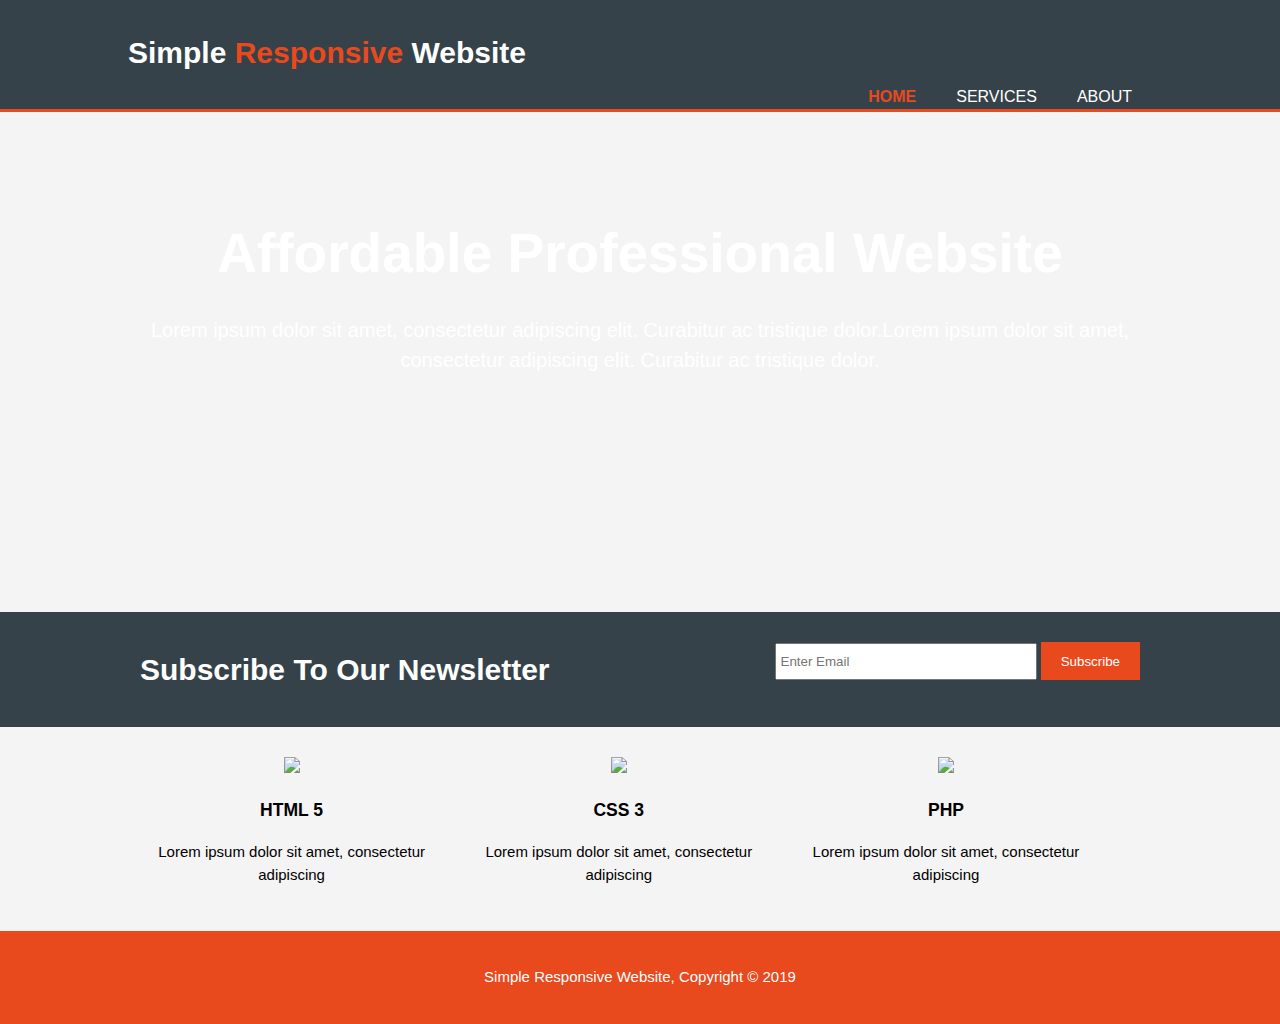
==== index.html @ 5df049a7 "tried solving the header content issue" ====
<!DOCTYPE html>
<html>
    <head>
        <meta charset="utf-8">
        <meta name="viewport" content="width = device-width initial-scale=1">
        <meta name ="description" content ="Simple Responsive Website for Beginners">
        <meta name = "keyword" content ="responsive website, simple responsive website">
        <meta name = "author" content = "Syed Arsalan">
        <title>Simple Responsive Website | Welcome</title>
        <link rel="stylesheet" href="css/style.css">
    </head>
    <body>
        <header>
            <div class="container">
                <div id="branding">
                    <h1>Simple <span class="highlight">Responsive</span> Website</h1>
                </div>
                <nav>
                    <ul>
                        <li class ="current"><a href="index.html">Home</a></li>
                        <li><a href="services.html">Services</a></li>
                        <li><a href="about.html">About</a></li>
                    </ul>
                </nav>
            </div>
        </header>
        <section id="showcase">
            <div class="container">
                <h1>Affordable Professional Website</h1>
                <p>Lorem ipsum dolor sit amet, consectetur adipiscing elit. Curabitur ac tristique dolor.Lorem ipsum dolor sit amet, consectetur adipiscing elit. Curabitur ac tristique dolor. </p>
            </div>
        </section>
        <section id="newsletter">
            <div class="container">
                <h1>Subscribe To Our Newsletter</h1>
                <form>
                    <input type="email" placeholder="Enter Email">
                    <button type="submit" class="button_1">Subscribe</button>
                </form>
            </div>
        </section>
        <section id="boxes">
            <div class="container">
                <div class="box">
                    <img src="./img/html.png">
                    <h3>HTML 5</h3>
                    <p>Lorem ipsum dolor sit amet, consectetur adipiscing</p>
                </div>           
                <div class="box">
                    <img src="./img/css.png">
                    <h3>CSS 3</h3>
                    <p>Lorem ipsum dolor sit amet, consectetur adipiscing</p>
                </div>           
                <div class="box">
                    <img src="./img/php.png">
                    <h3>PHP</h3>
                    <p>Lorem ipsum dolor sit amet, consectetur adipiscing</p>
                </div>           
                
            </div>
        </section>
        <footer>
            <p>Simple Responsive Website, Copyright &copy; 2019</p>
        </footer>
    </body>
</html>
---- css/style.css ----
body{
    font:15px/ 1.5 Arial, Helvetica,sans-serif;
    padding:0;
    margin:0;
    background-color: #f4f4f4
}

/*Global */
.container{
    width:80%;
    margin:auto;
    overflow:hidden;
}

ul{
    margin: 0;
    padding: 0;
}

.button_1{
    height:38px;
    background:#e8491d;
    border:0;
    padding-left: 20px;
    padding-right:20px;
    color: white;
}

/* Header */

header{
    background: #35424a;
    color:#ffffff;
    padding-top:30px;
    min-height:70px;
    border-bottom:#e8491d 3px solid;
}

header a{
    color:#ffffff;
    text-decoration: none;
    text-transform: uppercase;
    font-size: 16px;
}

header li{
    float:left;
    display:inline;
    padding: 0 20px 0 20px;
  }

header #brading{
    float:left;
}

header #branding h1{
    margin: 0; 
}

header nav{
    float:right;
    margin-top:10px;
  }

header .highlight, header .current a{
    color: #e8491d;
    font-weight: bold;
}

header a:hover{
    color: #cccccc;
    font-weight: bold;
}

/*Showcase*/

#showcase{
    min-height: 500px;
    background: url('../img/showcase.jpg') no-repeat;
    text-align: center;
    color: #ffffff;
    background-position: center;
    background-size: cover;
}

#showcase h1{
    margin-top: 100px;
    font-size: 55px; 
    margin-bottom: 10px;
}

#showcase p{
    font-size: 20px;
}

/* newsletter*/


#newsletter{
    padding:15px; 
    color: white;
    background: #35424a;
}

#newsletter h1{
    float:left;
}

#newsletter form{
    float:right;
    margin-top: 15px;
}

#newsletter input[type="email"]{
    padding: 4px;
    height:25px;
    width:250px;
}

/* Boxes */

#boxes{
    margin-top:20px;
}

#boxes .box{
    float:left;
    width:30%;
    padding:10px;
    text-align:center;
}

#boxes .box img{
    width:90px;
}

footer{
    padding:20px;
    margin-top:20px;
    color:#ffffff;
    background-color: #e8491d;
    text-align: center;
}
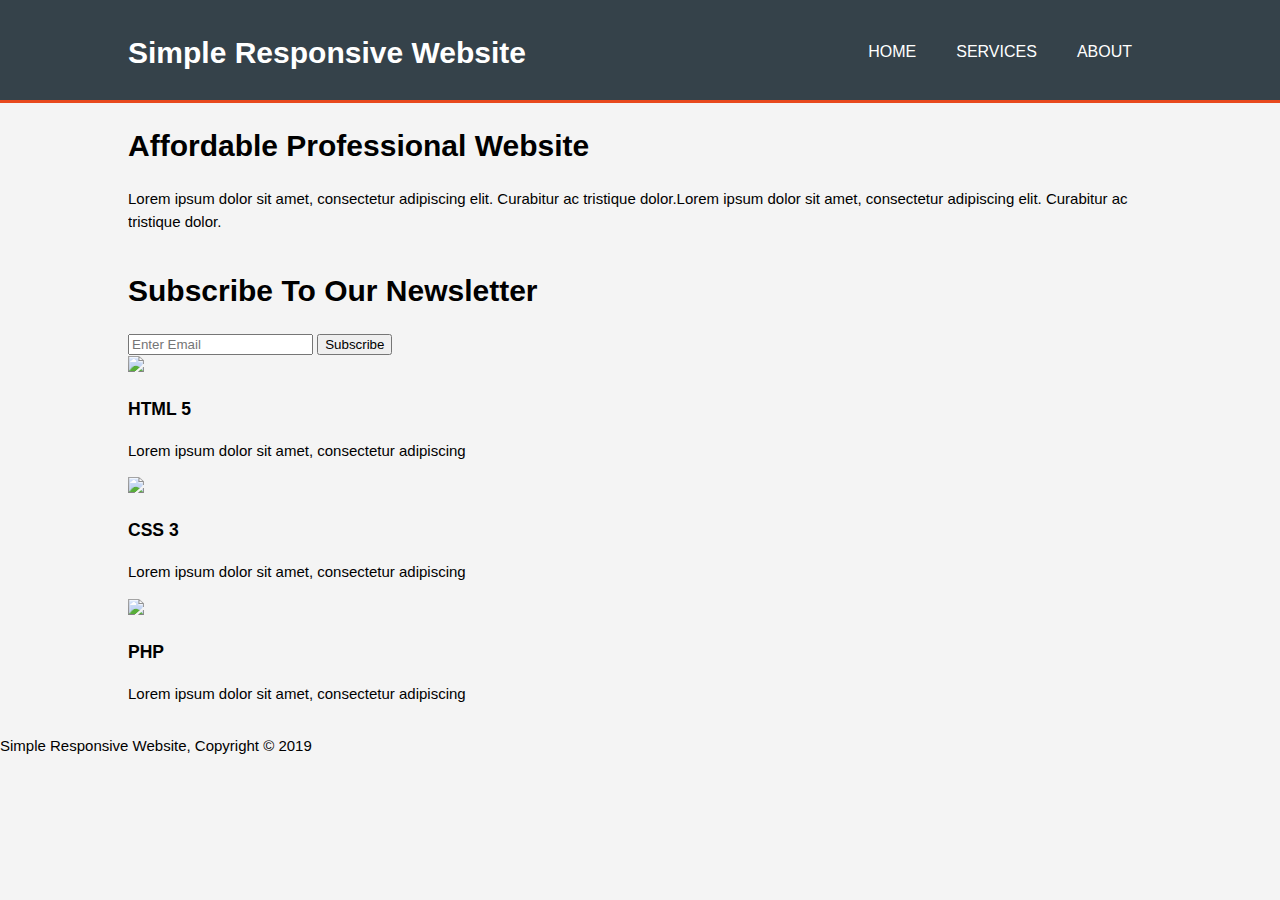
==== commit ca670105: "changes made" ====
--- a/index.html
+++ b/index.html
@@ -15,8 +15,8 @@
                 <div id="branding">
                     <h1>Simple <span class="highlight">Responsive</span> Website</h1>
                 </div>
-                <nav>
-                    <ul>
+                <nav>                 
+                    <ul>  
                         <li class ="current"><a href="index.html">Home</a></li>
                         <li><a href="services.html">Services</a></li>
                         <li><a href="about.html">About</a></li>
--- a/css/style.css
+++ b/css/style.css
@@ -1,143 +1,61 @@
-body{
-    font:15px/ 1.5 Arial, Helvetica,sans-serif;
-    padding:0;
-    margin:0;
-    background-color: #f4f4f4
+body {
+    font-family: Arial, Helvetica, sans-serif; 
+    font-size: 15px;
+    line-height: 1.5;
+/* same as above 
+font: 15px/1.5 Arial, Helvetica, sans-serif;
+*/
+padding: 0;
+margin: 0;
+background-color: #f4f4f4;
 }
 
-/*Global */
+/*global*/
+
 .container{
-    width:80%;
+    width: 80%;
     margin:auto;
     overflow:hidden;
 }
 
 ul{
-    margin: 0;
-    padding: 0;
+    margin:0;
+    padding:0;
 }
 
-.button_1{
-    height:38px;
-    background:#e8491d;
-    border:0;
-    padding-left: 20px;
-    padding-right:20px;
-    color: white;
-}
-
-/* Header */
+/*header */
 
 header{
     background: #35424a;
-    color:#ffffff;
+    color: #ffffff;
     padding-top:30px;
-    min-height:70px;
-    border-bottom:#e8491d 3px solid;
+    min-height: 70px;
+    border-bottom: #e8491d 3px solid;
 }
 
 header a{
-    color:#ffffff;
+    color: #ffffff;
     text-decoration: none;
-    text-transform: uppercase;
+    text-transform: uppercase; 
     font-size: 16px;
 }
 
+
 header li{
     float:left;
-    display:inline;
+    display: inline;
     padding: 0 20px 0 20px;
-  }
+}
 
-header #brading{
+header #branding{
     float:left;
 }
 
 header #branding h1{
-    margin: 0; 
+    margin: 0;
 }
 
 header nav{
-    float:right;
+    float: right;
     margin-top:10px;
-  }
-
-header .highlight, header .current a{
-    color: #e8491d;
-    font-weight: bold;
-}
-
-header a:hover{
-    color: #cccccc;
-    font-weight: bold;
-}
-
-/*Showcase*/
-
-#showcase{
-    min-height: 500px;
-    background: url('../img/showcase.jpg') no-repeat;
-    text-align: center;
-    color: #ffffff;
-    background-position: center;
-    background-size: cover;
-}
-
-#showcase h1{
-    margin-top: 100px;
-    font-size: 55px; 
-    margin-bottom: 10px;
-}
-
-#showcase p{
-    font-size: 20px;
-}
-
-/* newsletter*/
-
-
-#newsletter{
-    padding:15px; 
-    color: white;
-    background: #35424a;
-}
-
-#newsletter h1{
-    float:left;
-}
-
-#newsletter form{
-    float:right;
-    margin-top: 15px;
-}
-
-#newsletter input[type="email"]{
-    padding: 4px;
-    height:25px;
-    width:250px;
-}
-
-/* Boxes */
-
-#boxes{
-    margin-top:20px;
-}
-
-#boxes .box{
-    float:left;
-    width:30%;
-    padding:10px;
-    text-align:center;
-}
-
-#boxes .box img{
-    width:90px;
-}
-
-footer{
-    padding:20px;
-    margin-top:20px;
-    color:#ffffff;
-    background-color: #e8491d;
-    text-align: center;
 }